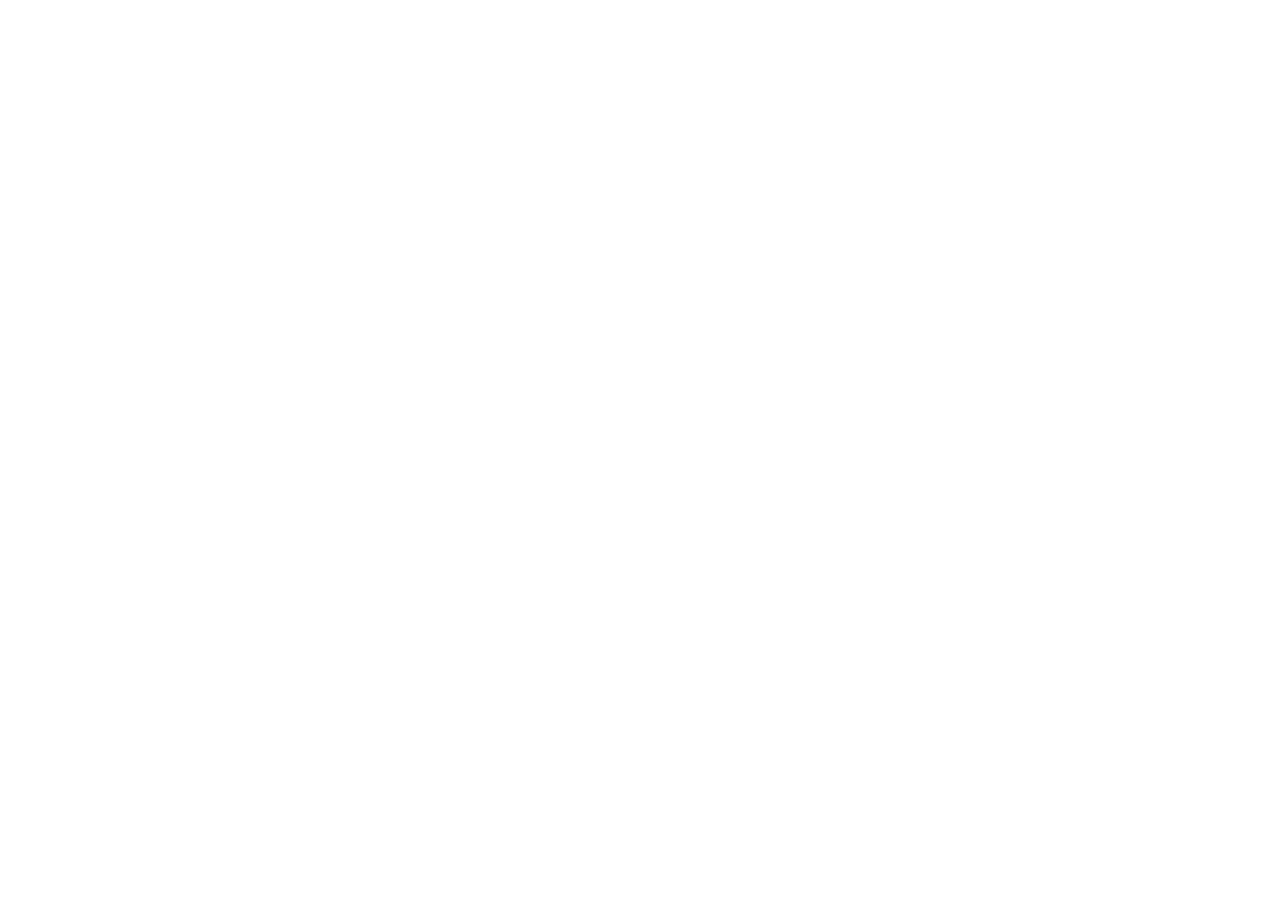
==== index.html @ 212b444f "update" ====
<!DOCTYPE html>
  <html>
    <head>
      <title>Salmon Cookies</title>
      <link rel="stylesheet" href="./css/reset.css">
      <link rel="stylesheet" href="./css/style.css">
    </head>
    <body>
      <div>

      </div>
    </body>
  </html>
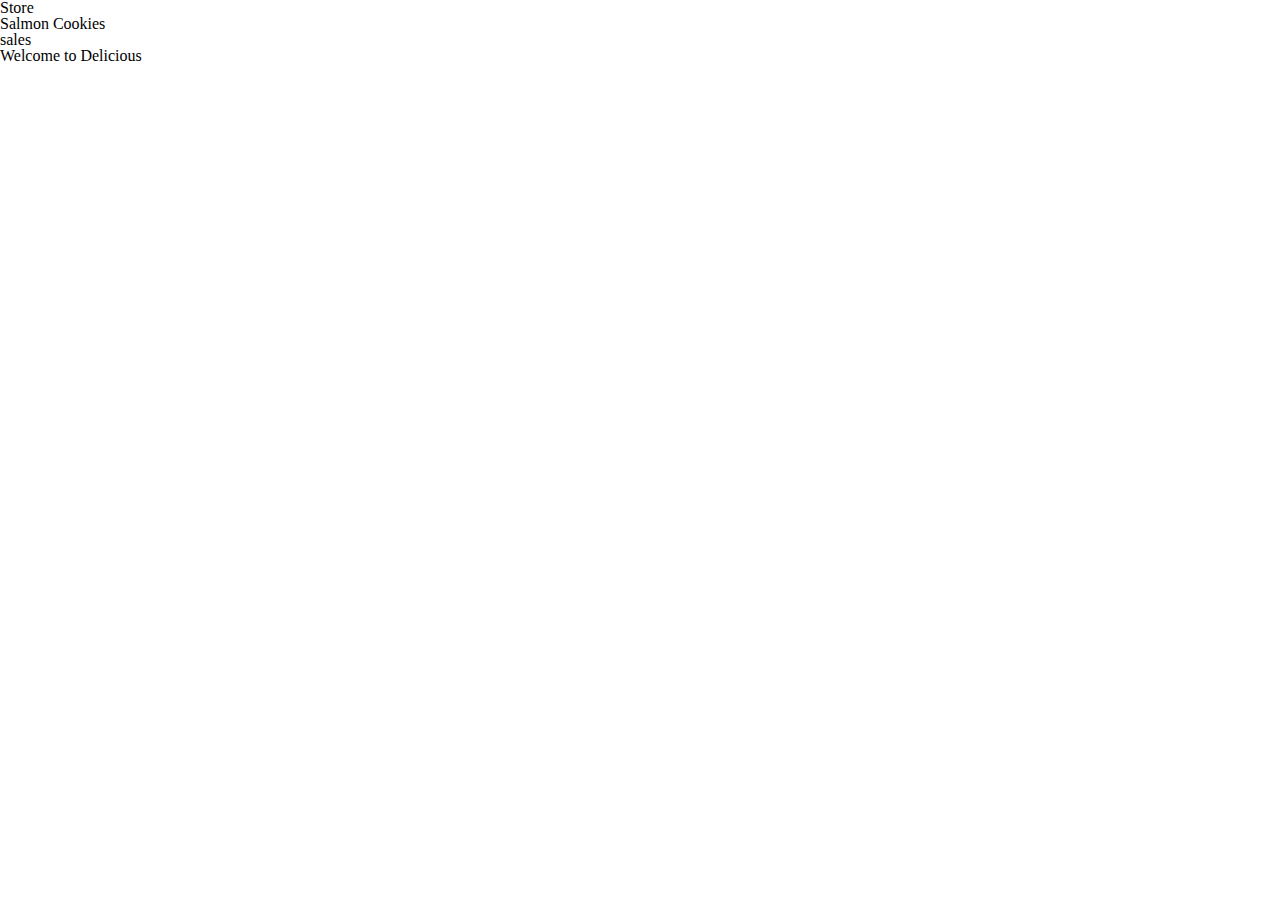
==== commit 8cfe236d: "update" ====
--- a/index.html
+++ b/index.html
@@ -6,8 +6,25 @@
       <link rel="stylesheet" href="./css/style.css">
     </head>
     <body>
-      <div>
+      <header>
+        <nav>
+          <ul>
+            <li>Store</li>
+            <li><h2> Salmon Cookies </h2></li> <!-- centered tittle -->
+            <li>sales</li>
+          </ul>
+        </nav>
+      </header>
+      <main>
+        <section><!-- Landing -->
+        </section>
+        <section>
+        <h3>Welcome to Delicious</h3> <!-- h3 divider -->
+      </section>
+        <section> <!-- main section-->
 
-      </div>
+        </section>
+      </main>
     </body>
+    <footer></footer>
   </html>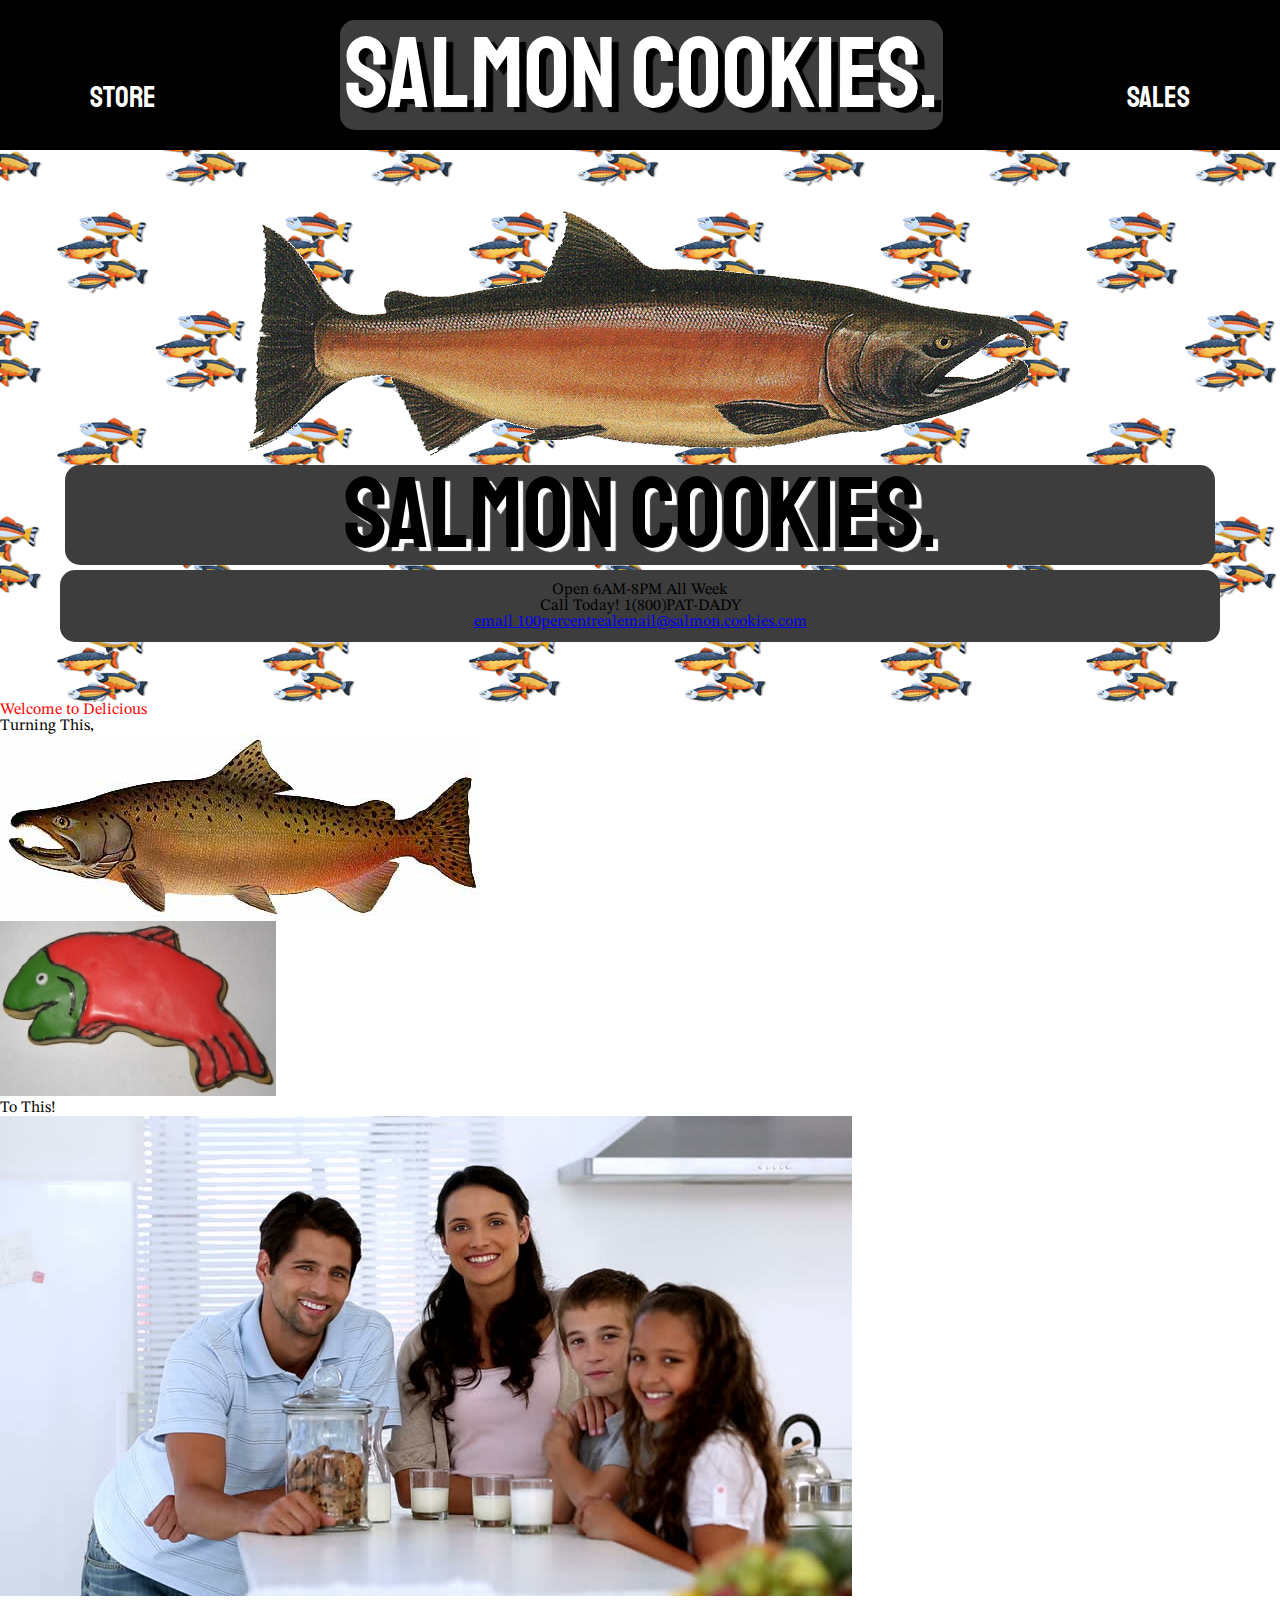
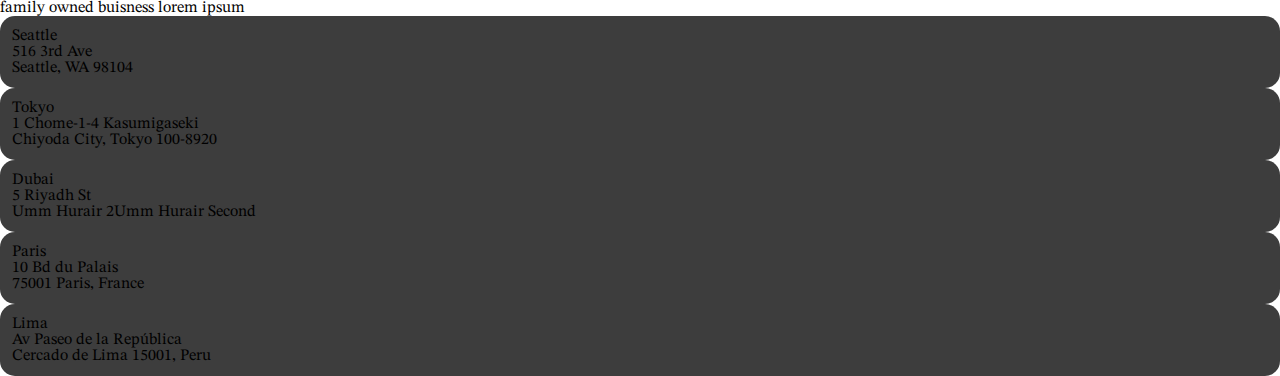
==== commit a790320e: "update" ====
--- a/index.html
+++ b/index.html
@@ -4,27 +4,77 @@
       <title>Salmon Cookies</title>
       <link rel="stylesheet" href="./css/reset.css">
       <link rel="stylesheet" href="./css/style.css">
+      <link rel="preconnect" href="https://fonts.googleapis.com">
+      <link rel="preconnect" href="https://fonts.gstatic.com" crossorigin>
+      <link href="https://fonts.googleapis.com/css2?family=STIX+Two+Text&family=Staatliches&display=swap" rel="stylesheet">
+
     </head>
     <body>
       <header>
         <nav>
           <ul>
             <li>Store</li>
-            <li><h2> Salmon Cookies </h2></li> <!-- centered tittle -->
-            <li>sales</li>
+            <li><h1> Salmon Cookies. </h1></li> <!-- centered tittle -->
+            <li>Sales</li>
           </ul>
         </nav>
       </header>
       <main>
-        <section><!-- Landing -->
+        <section id="landing"><!-- Landing -->
+          <img src="img/salmon.png">
+          
+          <h1>Salmon Cookies.</h1>
+          <div>
+            <h3>Open 6AM-8PM All Week</h3>
+            <h4>Call Today! 1(800)PAT-DADY</h4>
+            <p><a href="mailto:100percentrealemail@salmon.cookies.com">email
+              100percentrealemail@salmon.cookies.com</a></p>
+          </div>
         </section>
         <section>
-        <h3>Welcome to Delicious</h3> <!-- h3 divider -->
-      </section>
+          <h2>Welcome to Delicious</h2> <!-- h3 divider -->
+        </section>
         <section> <!-- main section-->
-
+          <article>
+            <p>Turning This,</p>
+            <img src="img/chinook.jpeg">
+          </article>
+          <article>
+            <img src="img/frosted-cookie.jpeg">
+            <p>To This!</p>
+          </article>
+          <article>
+            <img src="img/family.jpeg">
+            <p>family owned buisness lorem ipsum</p>
+          </article>
         </section>
       </main>
     </body>
-    <footer></footer>
+    <footer>
+      <div>
+        <h3>Seattle</h3>
+        <h4>516 3rd Ave</h4>
+        <h4>Seattle, WA 98104</h4>
+      </div>
+      <div>
+        <h3>Tokyo</h3>
+        <h4>1 Chome-1-4 Kasumigaseki</h4>
+        <h4>Chiyoda City, Tokyo 100-8920</h4>
+      </div>
+      <div>
+        <h3>Dubai</h3>
+        <h4>5 Riyadh St</h4>
+        <h4>Umm Hurair 2Umm Hurair Second</h4>
+      </div>
+      <div>
+        <h3>Paris</h3>
+        <h4>10 Bd du Palais</h4>
+        <h4>75001 Paris, France</h4>
+      </div>
+      <div>
+        <h3>Lima</h3>
+        <h4>Av Paseo de la República</h4>
+        <h4>Cercado de Lima 15001, Peru</h4>
+      </div>
+    </footer>
   </html>--- a/css/style.css
+++ b/css/style.css
@@ -0,0 +1,54 @@
+
+body{
+  font-family: 'STIX Two Text', serif;
+}
+header {
+  max-width: 100%;
+  background-color: black;
+  color: white;
+  padding-top: 15px ;
+  padding-bottom: 15px;
+  
+}
+
+ul {
+  display: flex;
+  align-items: baseline;
+  justify-content: space-around;
+}
+
+li {
+  font-size: 30px;
+  font-family: 'Staatliches', cursive;
+}
+
+li h1 {
+  text-shadow: 7px 5px 1px rgb(0, 0, 0);
+  padding: 5px;
+}
+
+h1 {
+  font-size: 100px;
+  font-family: 'Staatliches', cursive;
+  background-color: rgb(61, 61, 61);
+  border-radius: 15px;
+  text-shadow: 5px 4px 1px rgb(255, 255, 255);
+  margin: 5px;
+  
+}
+
+#landing {
+  background-image: url(../img/fishiespng.png);
+  text-align: center;
+  padding: 60px;
+}
+
+div {
+  background-color: rgb(61, 61, 61);
+  padding: 12px;
+  border-radius: 15px;
+}
+
+h2 {
+  color: red;
+}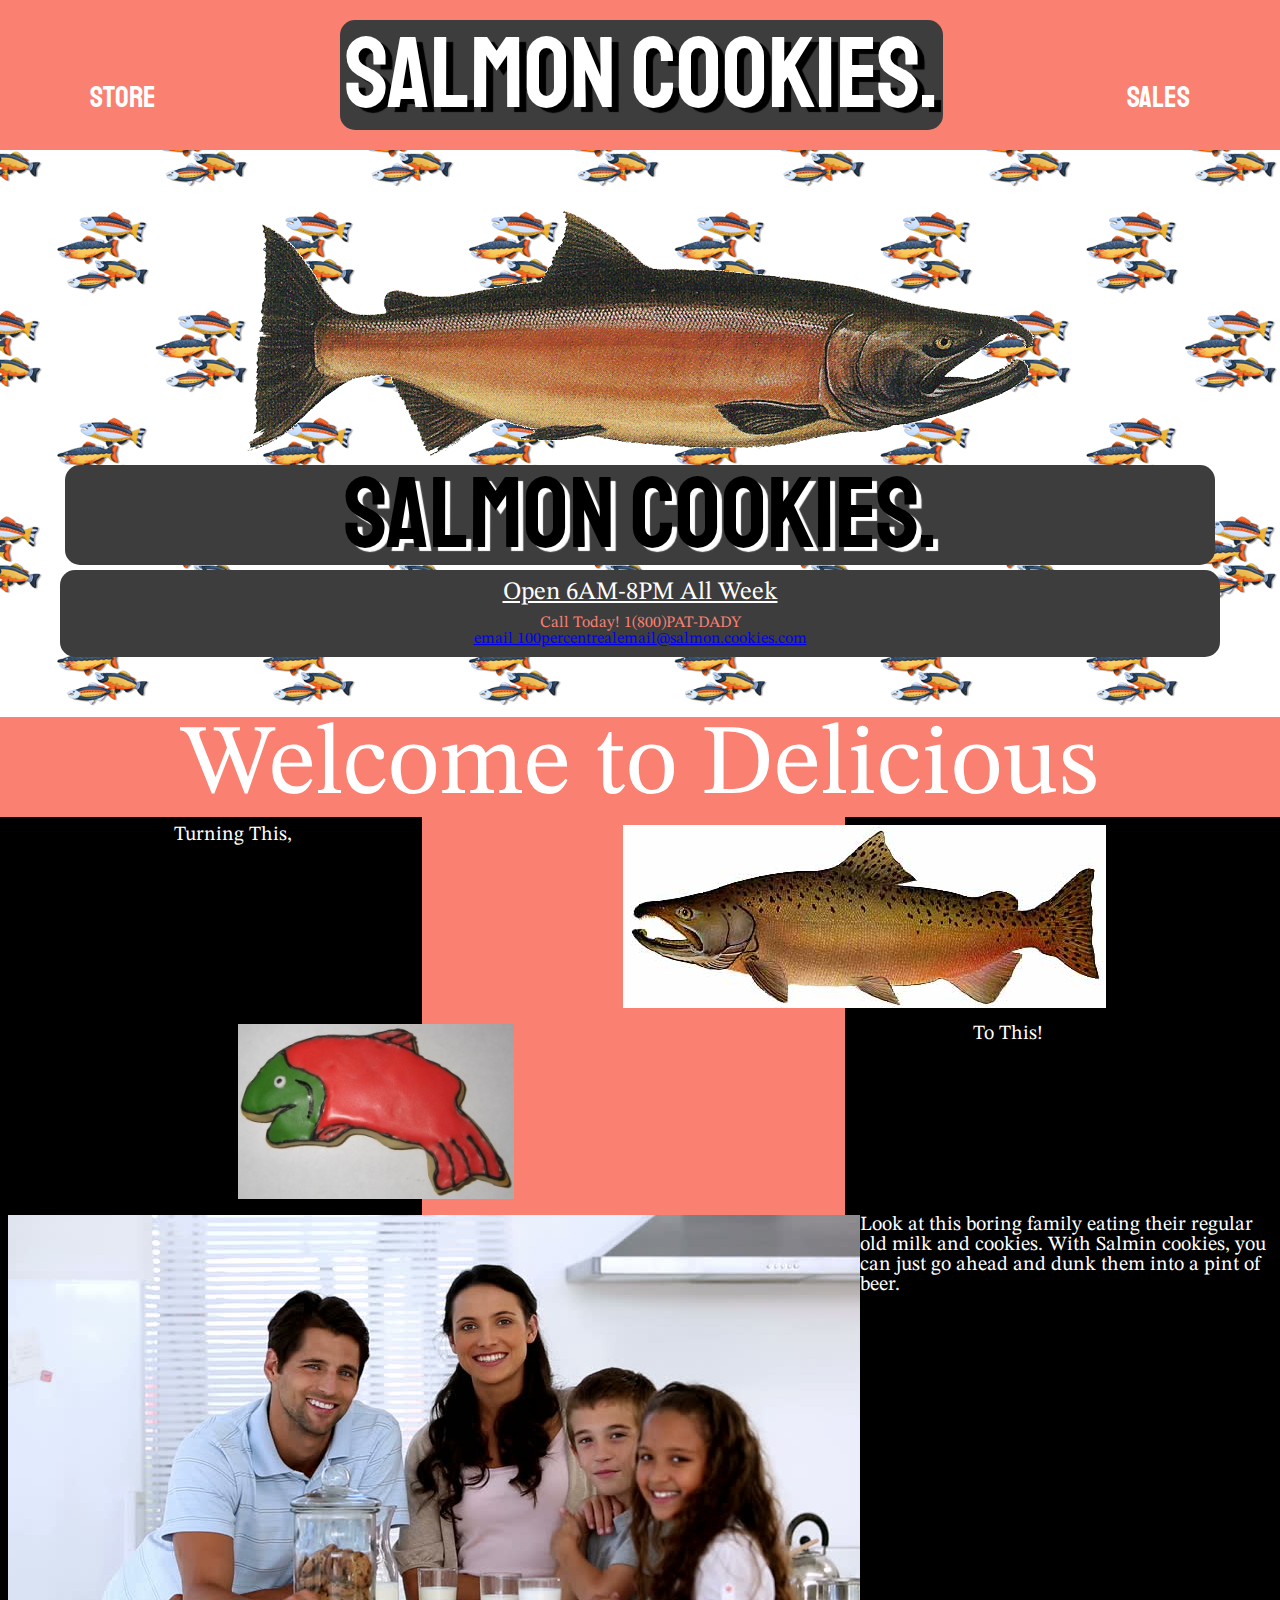
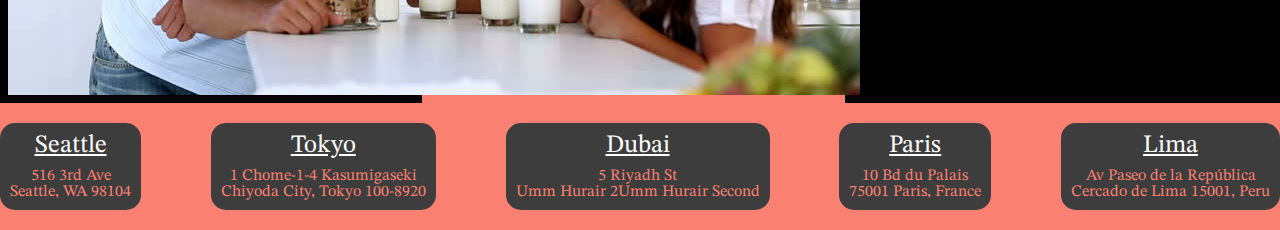
==== commit 1abe8990: "update" ====
--- a/index.html
+++ b/index.html
@@ -27,8 +27,8 @@
           <div>
             <h3>Open 6AM-8PM All Week</h3>
             <h4>Call Today! 1(800)PAT-DADY</h4>
-            <p><a href="mailto:100percentrealemail@salmon.cookies.com">email
-              100percentrealemail@salmon.cookies.com</a></p>
+            <h4><a href="mailto:100percentrealemail@salmon.cookies.com">email
+              100percentrealemail@salmon.cookies.com</a></h4>
           </div>
         </section>
         <section>
@@ -45,7 +45,7 @@
           </article>
           <article>
             <img src="img/family.jpeg">
-            <p>family owned buisness lorem ipsum</p>
+            <p>Look at this boring family eating their regular old milk and cookies. With Salmin cookies, you can just go ahead and dunk them into a pint of beer.</p>
           </article>
         </section>
       </main>
--- a/css/style.css
+++ b/css/style.css
@@ -1,10 +1,11 @@
 
 body{
   font-family: 'STIX Two Text', serif;
+  background: linear-gradient(90deg, rgb(0, 0, 0) 33%, salmon 33%, salmon 66%, rgb(0, 0, 0) 66%);
 }
 header {
   max-width: 100%;
-  background-color: black;
+  background-color: salmon;
   color: white;
   padding-top: 15px ;
   padding-bottom: 15px;
@@ -45,10 +46,44 @@
 
 div {
   background-color: rgb(61, 61, 61);
-  padding: 12px;
+  padding: 10px;
   border-radius: 15px;
+  text-align: center;
+}
+
+h3 {
+  color: white;
+  font-size: 25px;
+  margin-bottom: 10px;
+  text-decoration: underline;
+}
+
+h4 {
+  color: salmon;
+}
+
+footer {
+  display: flex;
+  justify-content: space-between;
+  background-color: salmon;
+  padding: 20px 0px;
+
 }
 
 h2 {
-  color: red;
+  background-color: salmon;
+  font-size: 100px;
+  text-align: center;
+  color: white;
+}
+
+p {
+  color: white;
+  font-size: 20px;
+}
+
+article {
+  display: flex;
+  justify-content: space-around;
+  padding: 8px;
 }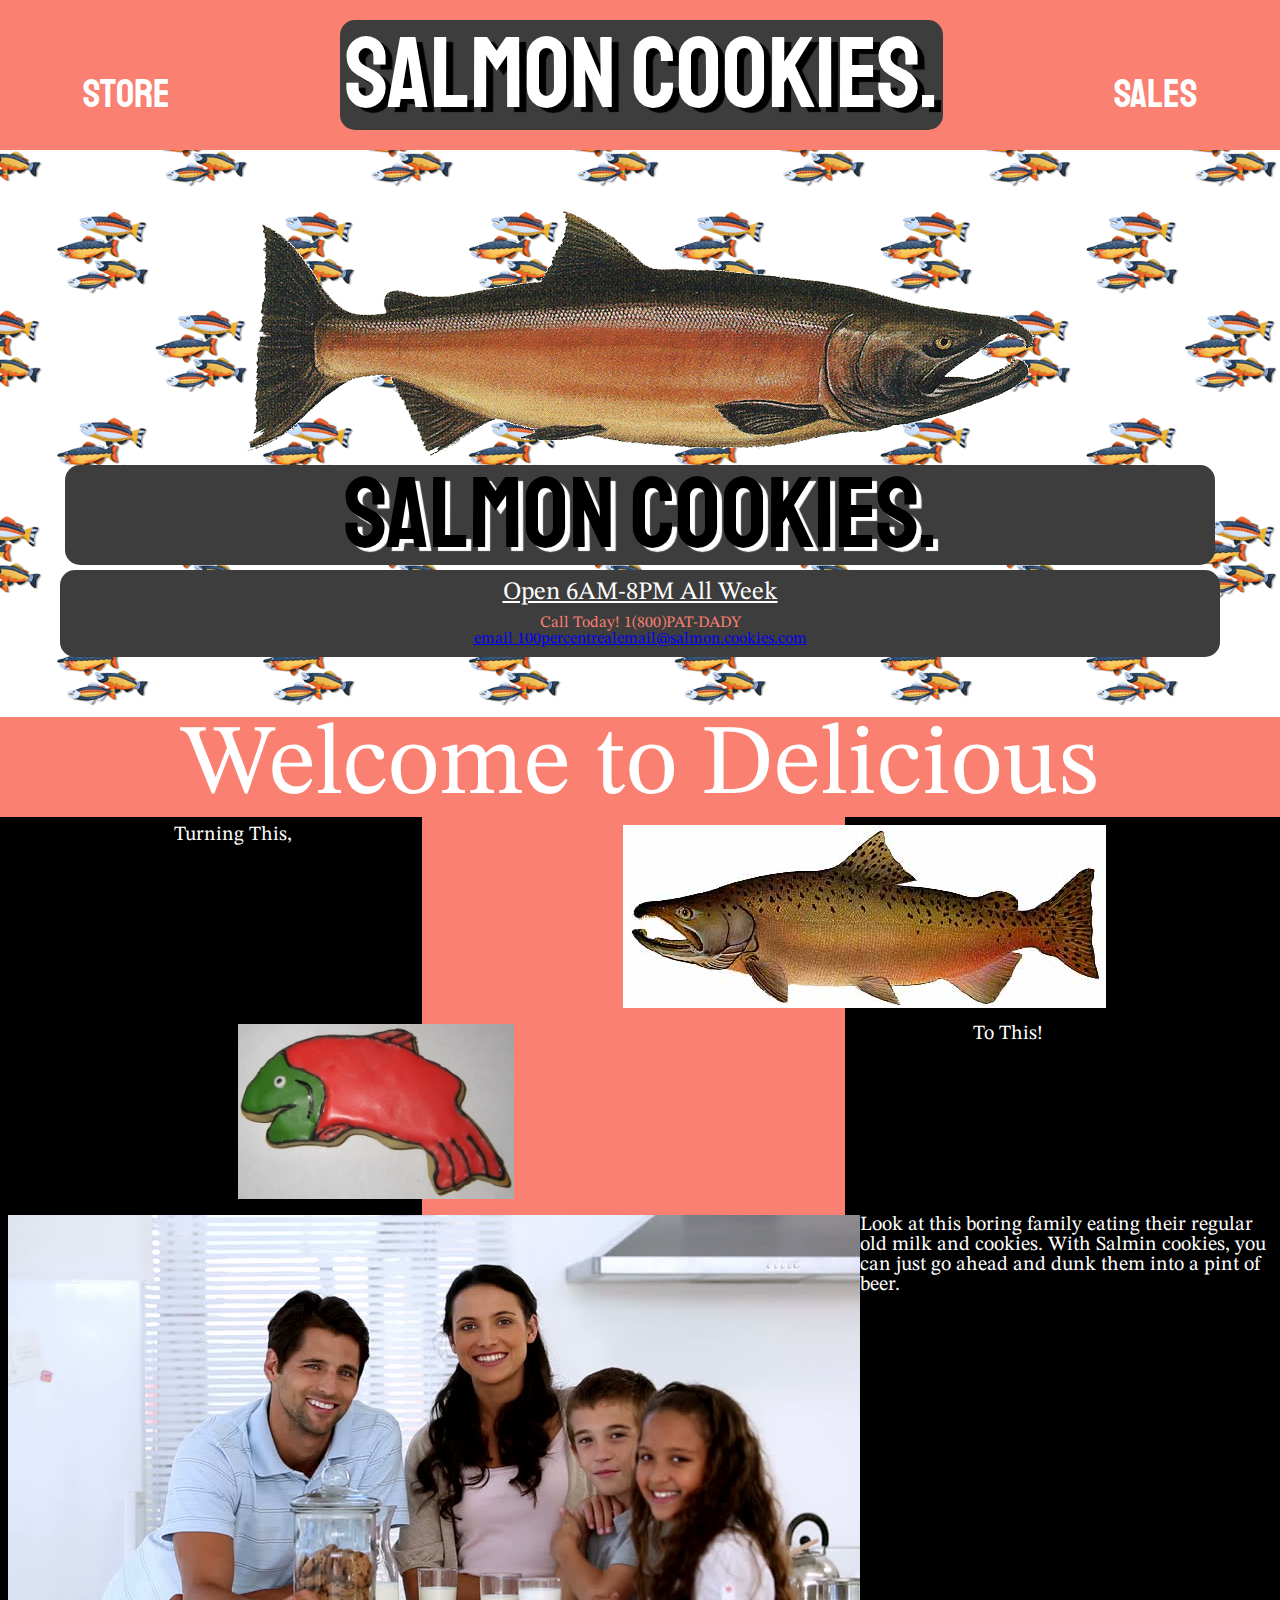
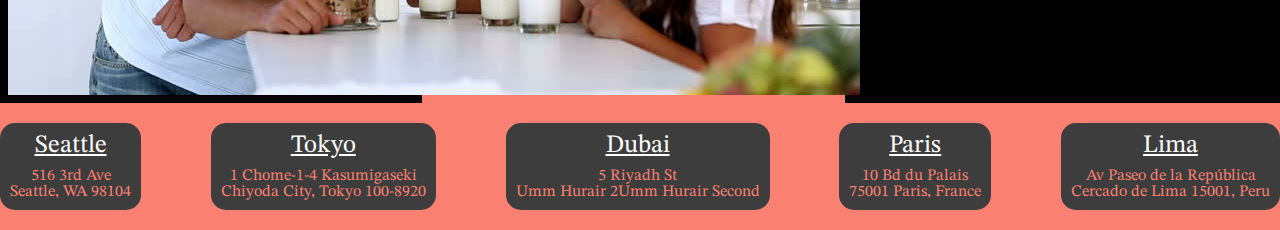
==== commit a932c014: "update" ====
--- a/index.html
+++ b/index.html
@@ -13,9 +13,9 @@
       <header>
         <nav>
           <ul>
-            <li>Store</li>
+            <li><a href="store.html">Store</a></li>
             <li><h1> Salmon Cookies. </h1></li> <!-- centered tittle -->
-            <li>Sales</li>
+            <li><a href="sales.html">Sales</a></li>
           </ul>
         </nav>
       </header>
@@ -32,7 +32,7 @@
           </div>
         </section>
         <section>
-          <h2>Welcome to Delicious</h2> <!-- h3 divider -->
+          <h2>Welcome to Delicious</h2> <!-- h2 divider -->
         </section>
         <section> <!-- main section-->
           <article>
--- a/css/style.css
+++ b/css/style.css
@@ -86,4 +86,31 @@
   display: flex;
   justify-content: space-around;
   padding: 8px;
+}
+
+fieldset {
+  border: 5px solid green;
+  padding: 5px;
+  margin: 15px 20px;
+  color: white;
+}
+
+legend {
+  font-size: 1.2em;
+  font-weight: bold;
+}
+
+input[type=text] {
+  margin-right: 5px;
+}
+
+nav li a {
+  font-size: 40px;
+  font-family: 'Staatliches', cursive;
+  text-decoration: none;
+  color: white;
+}
+
+nav li a:hover {
+  color: green;
 }